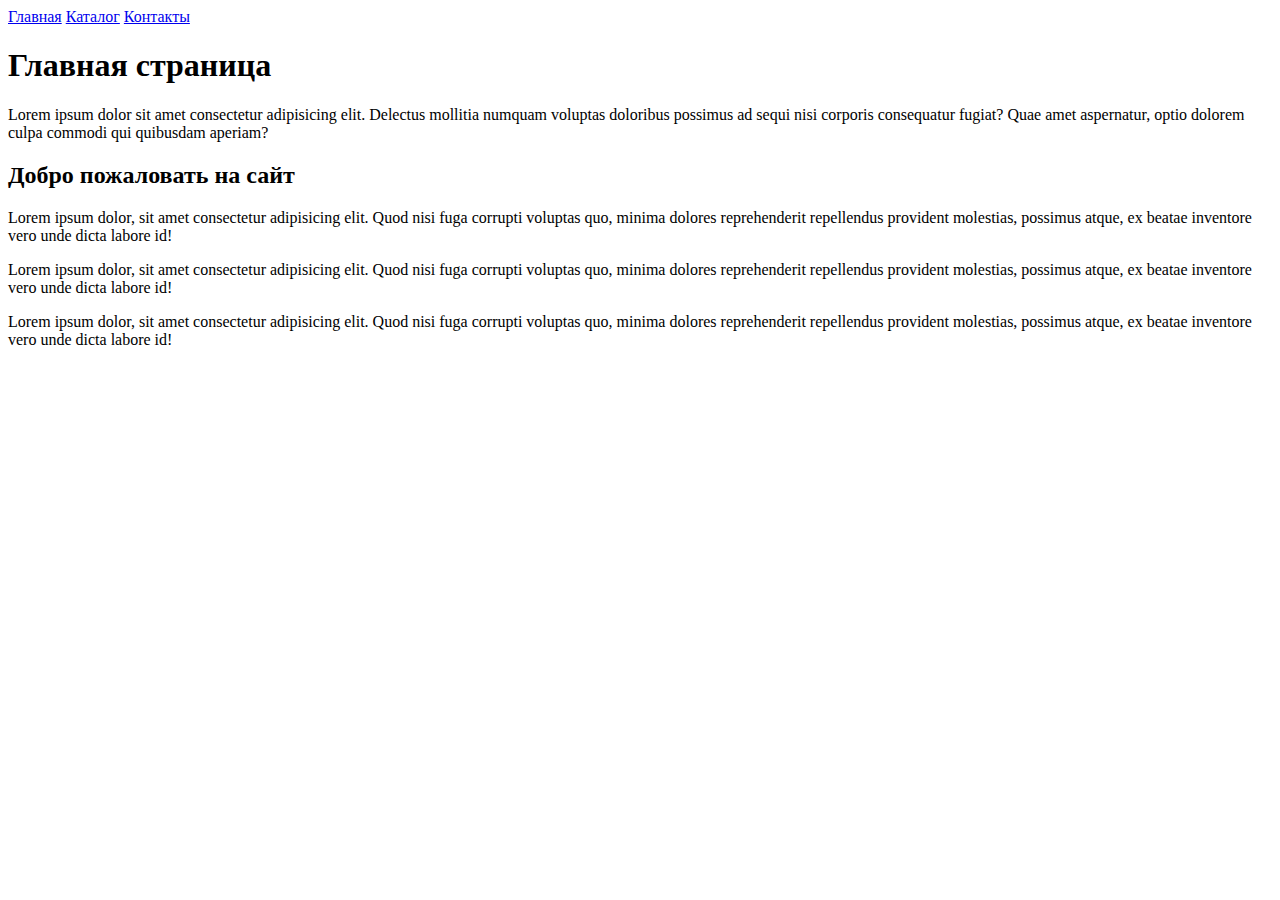
==== hw1/index.html @ 6687b989 "Homework 1" ====
<!DOCTYPE html>
<html lang="ru">
  <head>
    <meta charset="UTF-8" />
    <meta http-equiv="X-UA-Compatible" content="IE=edge" />
    <meta name="viewport" content="width=device-width, initial-scale=1.0" />
    <title>Главная страница</title>
  </head>
  <body>
    <a href="index.html">Главная</a>
    <a href="./catalog/catalog.html">Каталог</a>
    <a href="#">Контакты</a>

    <h1>Главная страница</h1>
    <p>
      Lorem ipsum dolor sit amet consectetur adipisicing elit. Delectus mollitia
      numquam voluptas doloribus possimus ad sequi nisi corporis consequatur
      fugiat? Quae amet aspernatur, optio dolorem culpa commodi qui quibusdam
      aperiam?
    </p>

    <h2>Добро пожаловать на сайт</h2>
    <p>
      Lorem ipsum dolor, sit amet consectetur adipisicing elit. Quod nisi fuga
      corrupti voluptas quo, minima dolores reprehenderit repellendus provident
      molestias, possimus atque, ex beatae inventore vero unde dicta labore id!
    </p>
    <p>
      Lorem ipsum dolor, sit amet consectetur adipisicing elit. Quod nisi fuga
      corrupti voluptas quo, minima dolores reprehenderit repellendus provident
      molestias, possimus atque, ex beatae inventore vero unde dicta labore id!
    </p>
    <p>
      Lorem ipsum dolor, sit amet consectetur adipisicing elit. Quod nisi fuga
      corrupti voluptas quo, minima dolores reprehenderit repellendus provident
      molestias, possimus atque, ex beatae inventore vero unde dicta labore id!
    </p>
  </body>
</html>
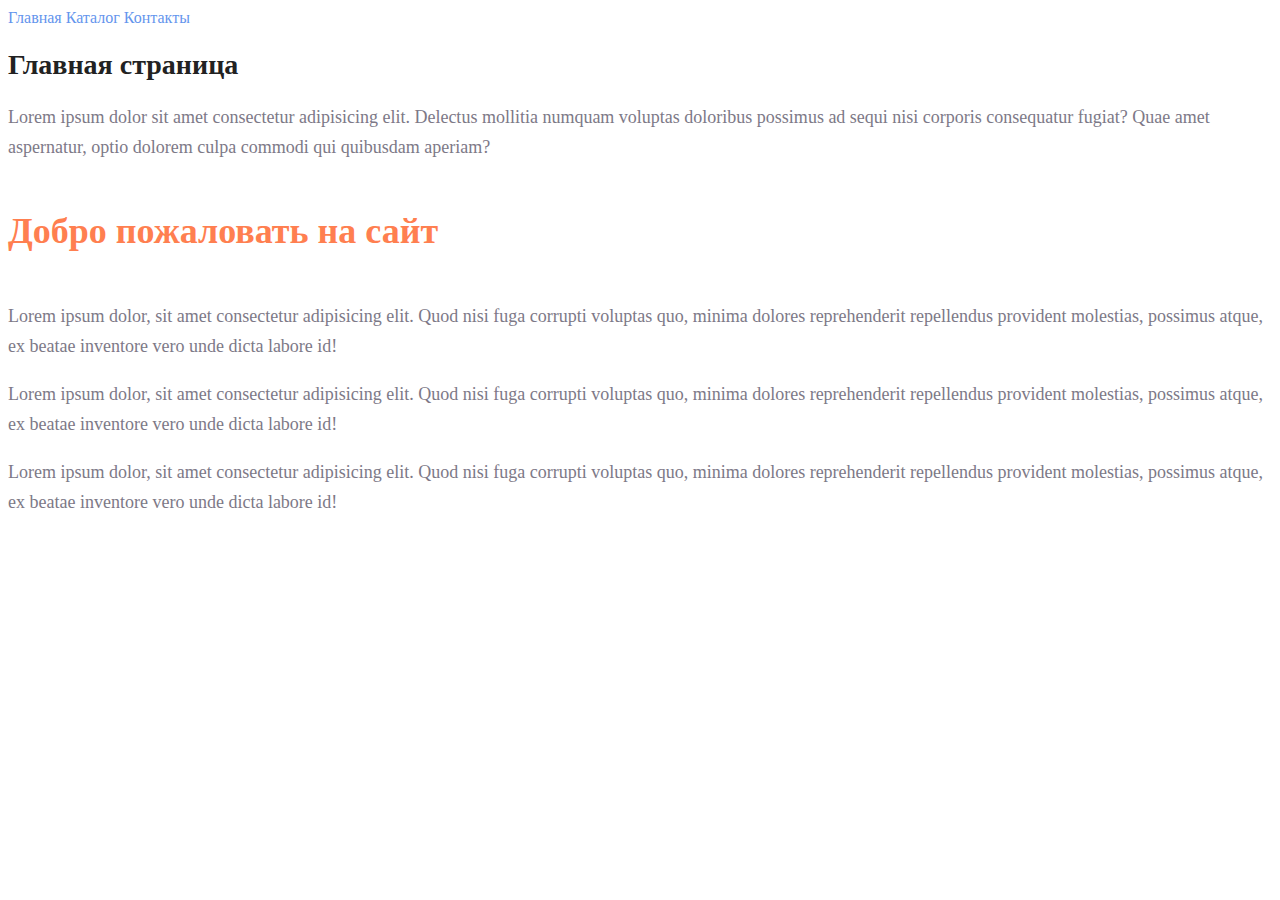
==== commit a736ace0: "Homework 2" ====
--- a/hw1/index.html
+++ b/hw1/index.html
@@ -5,32 +5,33 @@
     <meta http-equiv="X-UA-Compatible" content="IE=edge" />
     <meta name="viewport" content="width=device-width, initial-scale=1.0" />
     <title>Главная страница</title>
+    <link rel="stylesheet" href="style.css">
   </head>
   <body>
-    <a href="index.html">Главная</a>
-    <a href="./catalog/catalog.html">Каталог</a>
-    <a href="#">Контакты</a>
+    <a class="nav__link" href="index.html">Главная</a>
+    <a class="nav__link" href="./catalog/catalog.html">Каталог</a>
+    <a class="nav__link" href="#">Контакты</a>
 
-    <h1>Главная страница</h1>
-    <p>
+    <h1 class="title">Главная страница</h1>
+    <p class="text">
       Lorem ipsum dolor sit amet consectetur adipisicing elit. Delectus mollitia
       numquam voluptas doloribus possimus ad sequi nisi corporis consequatur
       fugiat? Quae amet aspernatur, optio dolorem culpa commodi qui quibusdam
       aperiam?
     </p>
 
-    <h2>Добро пожаловать на сайт</h2>
-    <p>
+    <h2 class="subtitle">Добро пожаловать на сайт</h2>
+    <p class="text">
       Lorem ipsum dolor, sit amet consectetur adipisicing elit. Quod nisi fuga
       corrupti voluptas quo, minima dolores reprehenderit repellendus provident
       molestias, possimus atque, ex beatae inventore vero unde dicta labore id!
     </p>
-    <p>
+    <p class="text">
       Lorem ipsum dolor, sit amet consectetur adipisicing elit. Quod nisi fuga
       corrupti voluptas quo, minima dolores reprehenderit repellendus provident
       molestias, possimus atque, ex beatae inventore vero unde dicta labore id!
     </p>
-    <p>
+    <p class="text">
       Lorem ipsum dolor, sit amet consectetur adipisicing elit. Quod nisi fuga
       corrupti voluptas quo, minima dolores reprehenderit repellendus provident
       molestias, possimus atque, ex beatae inventore vero unde dicta labore id!
--- a/hw1/style.css
+++ b/hw1/style.css
@@ -0,0 +1,32 @@
+a {
+  text-decoration: none;
+}
+
+.nav__link {
+  color: cornflowerblue;
+  font-size: 16px;
+  line-height: 20px;
+}
+
+.title {
+  color: #222;
+  font-size: 28px;
+  line-height: 36px;
+  font-weight: bold;
+}
+
+.subtitle {
+  color: coral;
+  font-style: normal;
+  font-weight: 700;
+  font-size: 36px;
+  line-height: 80px;
+}
+
+.text {
+  font-style: normal;
+  font-weight: 300;
+  font-size: 18px;
+  line-height: 30px;
+  color: #7d7987;
+}
